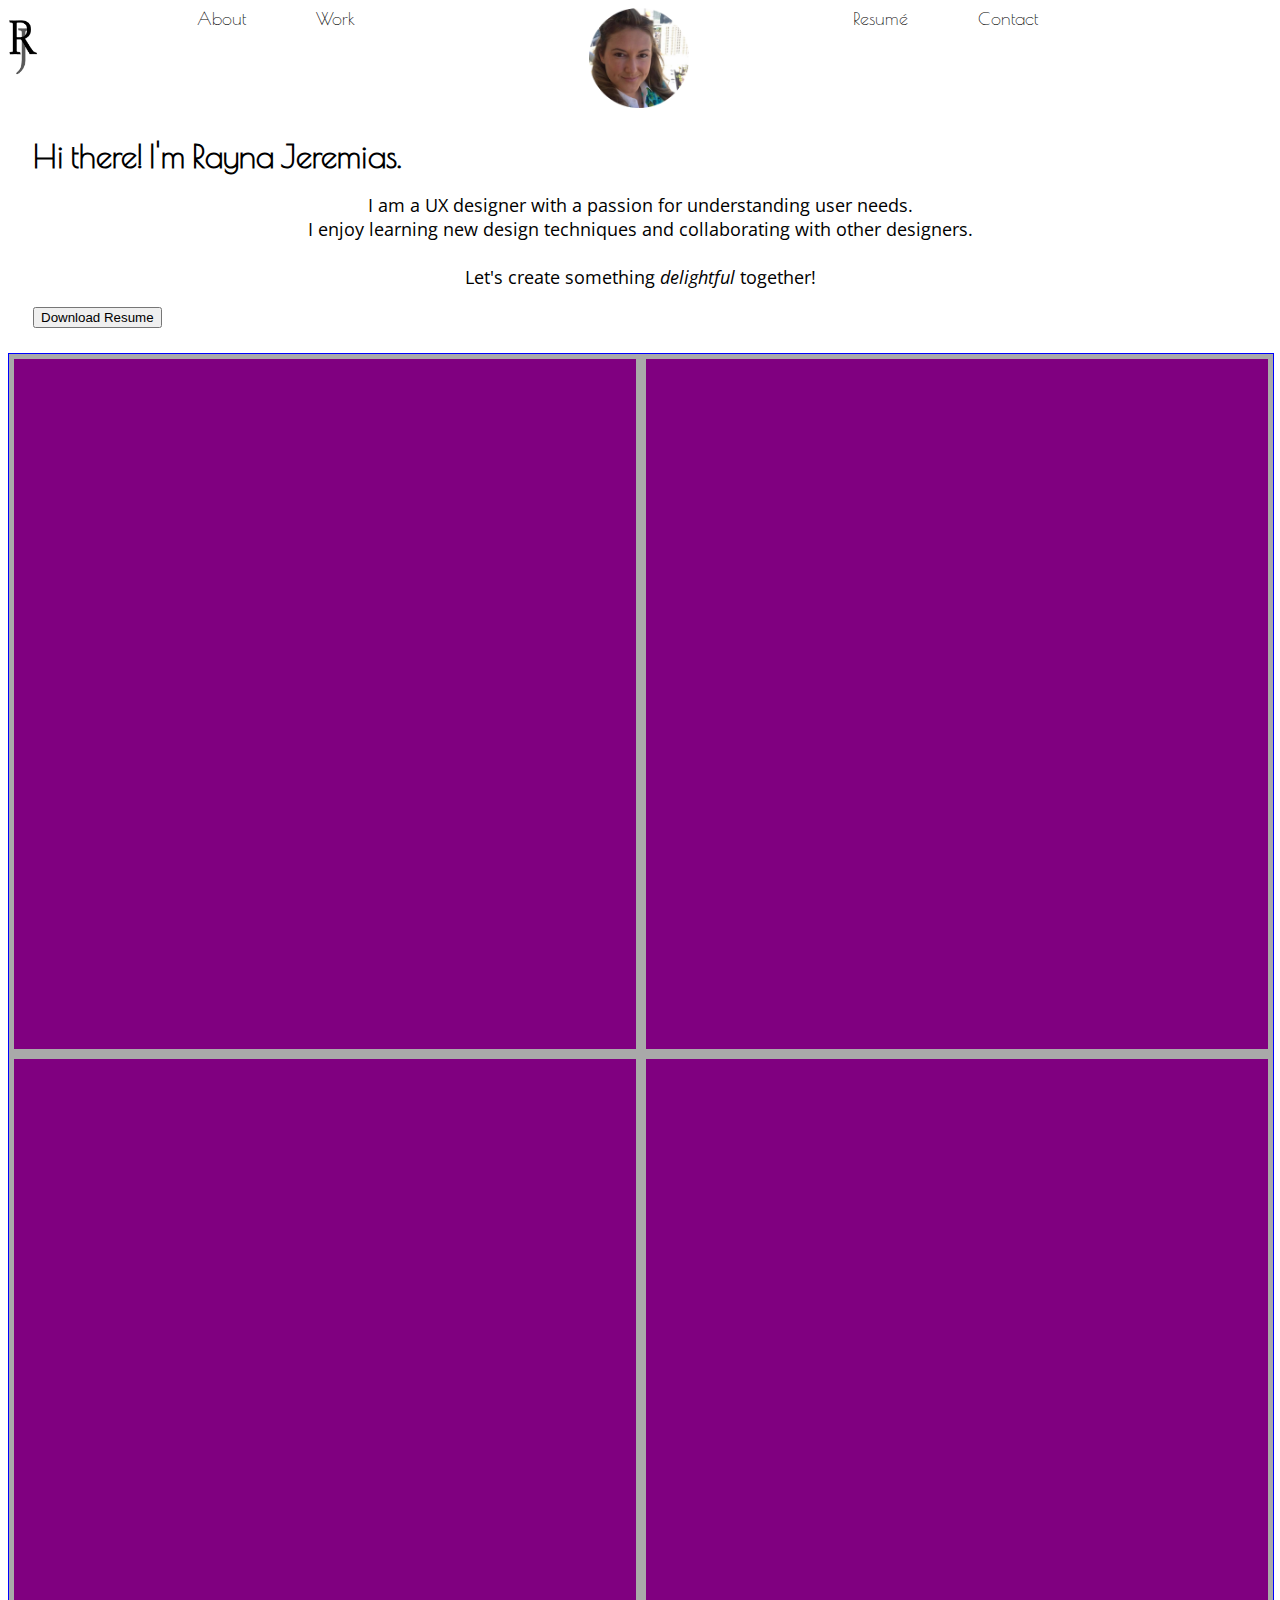
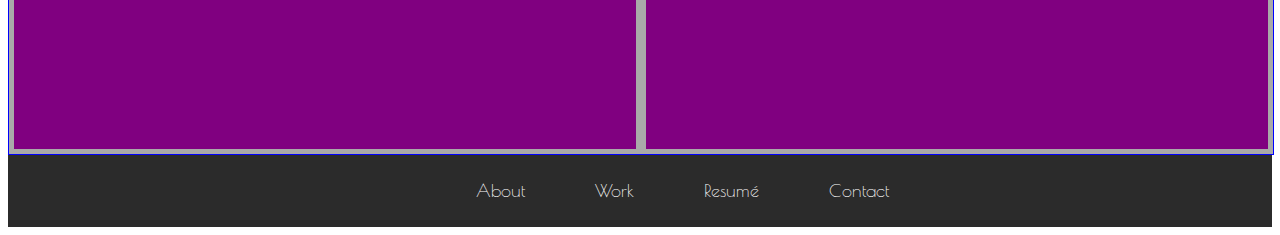
==== index.html @ 7bf4db11 "updated files" ====
<!DOCTYPE html>
<html lang="en">
  <head>
    <meta charset="UTF-8" />
    <meta name="viewport" content="width=device-width, initial-scale=1.0" />
    <title>Rayna Jeremias</title>
    <link href="style.css" rel="stylesheet" />
    <link rel="preconnect" href="https://fonts.gstatic.com"> 
<link href="https://fonts.googleapis.com/css2?family=Poiret+One&display=swap" rel="stylesheet">
<link rel="preconnect" href="https://fonts.gstatic.com"> 
<link rel="preconnect" href="https://fonts.gstatic.com">
<link href="https://fonts.googleapis.com/css2?family=Open+Sans:ital,wght@0,300;0,400;0,600;0,700;0,800;1,300;1,400;1,600;1,700;1,800&display=swap" rel="stylesheet">
</head>
  <body>
    <header class="navigation">
      <nav class="topNav">
        <div class="logo">
          <img class="imageLogo" src="logo.png" />
        </div>
        <div class="navContainer">
          <div class="leftSide">
            <ul>
              <li class="active">About</li>
              <li>Work</li>
            </ul>
          </div>
          <div>
            <img id="myPicture" src="imageme.png" />
          </div>
          <div class="rightSide">
            <ul>
              <li>Resumé</li>
              <li>Contact</li>
            </ul>
          </div>
        </div>
      </nav>
    </header>

    <section class="heroImg">
      <div class="content">
        <h1>Hi there! I'm Rayna Jeremias.</h1>
        <p>
          I am a UX designer with a passion for understanding user
          needs. <br>I enjoy learning new design techniques and collaborating with
          other designers.<br> <br>Let's create something <i>delightful</i> together!
        </p>
        <button>Download Resume</button>
      </div>
    </section>
    <section class="projects">
      <div class="insideBox">
      </div>
      <div class="insideBox"></div>
      <div class="insideBox"></div>
      <div class="insideBox"></div>
    </section>

    <footer class="bottomNav">
      <nav class="inline-block">
        <ul>
            <li>About</li>
            <li>Work</li>
            <li>Resumé</li>
            <li>Contact</li>
        </ul> 
      </nav>
    </footer>
    <script src="JS/script.js"></script>
  </body>
</html>
---- style.css ----
.topNav{
    display: flex;
    vertical-align: top;
    /* position: absolute; */
}
.logo{
    display: flex;
    width: 2%;
    text-align: left;
}

.imageLogo{
    width: 30px;
    height: 70px;
}

.navContainer{
    display: flex;
    width: 98%;
    justify-content: space-evenly;

}

nav{
    display: flex;
    width: 100%;
    padding: 0;
}

ul{
    display: flex;
    text-decoration: none;
    width: 50%;
    margin: 0;
    list-style: none;
    padding: 0;
}
li{
    padding-right: 70px;
    font-size: 18px;
    font-family: 'Poiret One', cursive;
}
.leftSide{
    margin: 0;
}

.rightSide{
    margin: 0;
}

.heroImg{
    
    padding: 25px;
    size: 50px;
    z-index: 20;
    
}

#myPicture{
    width: 100px;
}

.content{
    margin: 0 auto;
}
p{
    text-align: center;
    font-size: 18px;
    font-family: 'Open Sans', sans-serif;
}
.bottomNav{
    background-color: rgb(43, 43, 43);
    color: white;
    padding-left: 35%;
    padding-right: 25%;
    vertical-align: baseline;
}
.bottomNav ul{
display: flex;
vertical-align: top;
padding: 5%;
text-align: center;
}
.image{
    size: 50px;
}
.projects{
    display: grid;
    width: 100%;
    height: 1400px;
    background-color: darkgray;
    border: blue 1px solid;
    grid-template-columns: 1fr 1fr;
    grid-template-rows:  1fr 1fr;

}
h1{
    display: inline;
    width: 100%;
    text-align: center;
    margin-left: auto;
    
    font-family: 'Poiret One', cursive;
}
.insideBox{
    background-color: purple;
    margin: 5px;

}
.mySkills{
    display: inline;
    width: 100%;
    text-align: center;
    margin-left: 45.5%;
    
}
.myWork{
    display: inline;
    width: 100%;
    text-align: center;
    margin-left: 47%;
}
.workGrid{
    display: grid;
    grid-template-rows: 1fr;
    grid-template-columns: 1fr;
    width: 100%;
    padding-bottom: 50px;
}
#travelBuddyImage{
    height: 400px;
    width: auto;
    padding-top: 50px;
}
#sufkImage{
    height:500px;
    width: auto;
    
}
.flexContainer{
    display: grid;
    width: 100%;
    padding-bottom: 100px;
    flex-direction: row;
    grid-template-columns: 1fr 1fr 1fr;
    grid-template-rows: 1fr;
    grid-template-areas: 
    "research design webdevelopment";
}
#researchIcon{
    height:200px;
    width: 200px;
    padding: 45px;
}
#designIcon{
    height: 200px;
    width: 200px;
    padding: 45px;
}
#developmentIcon{
    height: 200px;
    width: 200px;
    padding: 45px;
}
.inline-block{
    text-align: center;
}
.emptySpace{
    width:100%;
    height: 50px;
}
@media only screen and (max-width:600){
    .flexContainer{
        display: grid;
        flex-direction: column;
        width: 100%;
        grid-template-rows: 1fr 1fr 1fr;
        grid-template-columns: 1fr;
        grid-template-areas: 
        "research"
        "design"
        "webdevelopment";
}
#researchIcon{
    width: 100%;
}
}
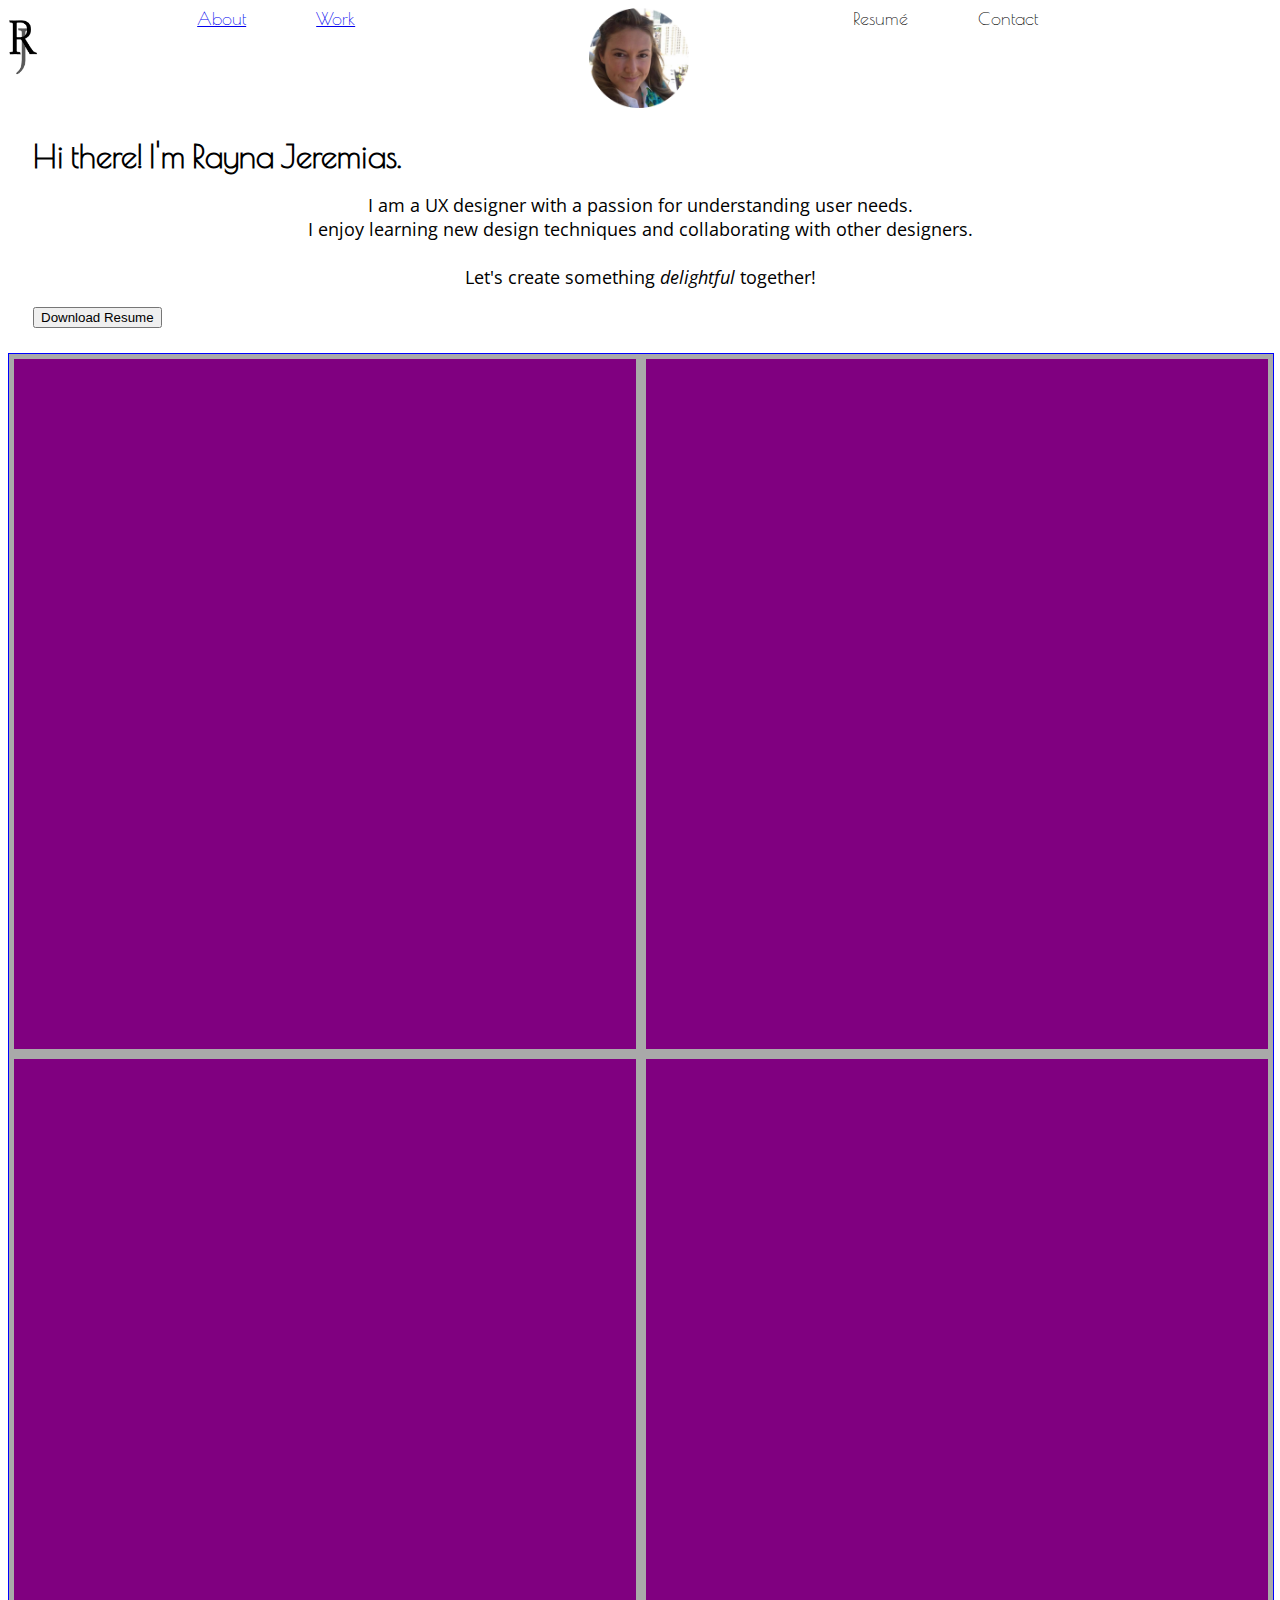
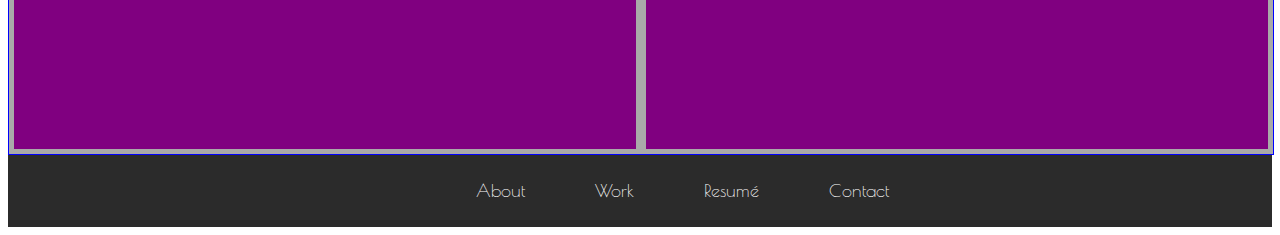
==== commit d3e301ae: "links added" ====
--- a/index.html
+++ b/index.html
@@ -20,8 +20,8 @@
         <div class="navContainer">
           <div class="leftSide">
             <ul>
-              <li class="active">About</li>
-              <li>Work</li>
+              <li><a href="my_UX-Skills.html">About</a></li>
+              <li><a href="my_work.html">Work</a></li>
             </ul>
           </div>
           <div>
--- a/style.css
+++ b/style.css
@@ -169,12 +169,13 @@
     width:100%;
     height: 50px;
 }
-@media only screen and (max-width:600){
+@media only screen and (max-width:600px){
     .flexContainer{
-        display: grid;
-        flex-direction: column;
-        width: 100%;
-        grid-template-rows: 1fr 1fr 1fr;
+        background-color: teal;
+        /* display: grid; */
+        /* flex-direction: column; */
+        /* width: 100%; */
+        /* grid-template-rows: 1fr; */
         grid-template-columns: 1fr;
         grid-template-areas: 
         "research"
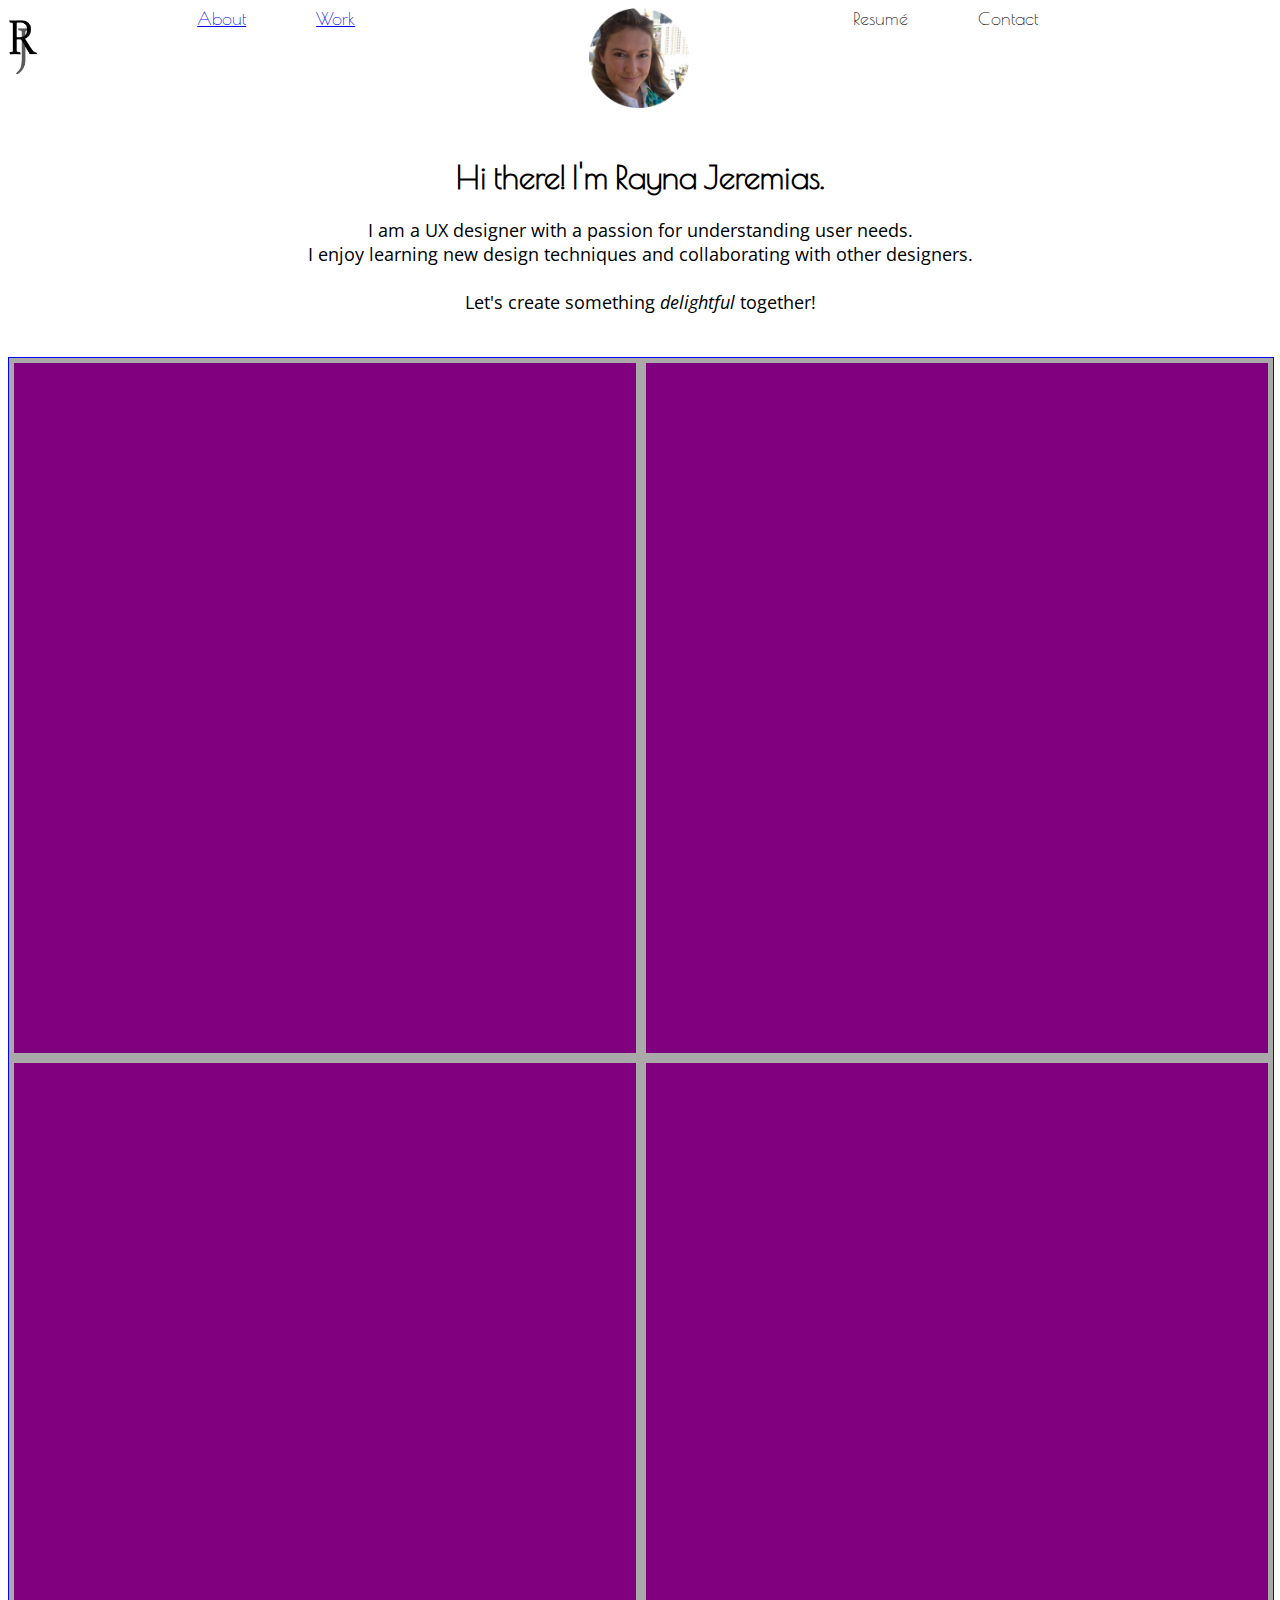
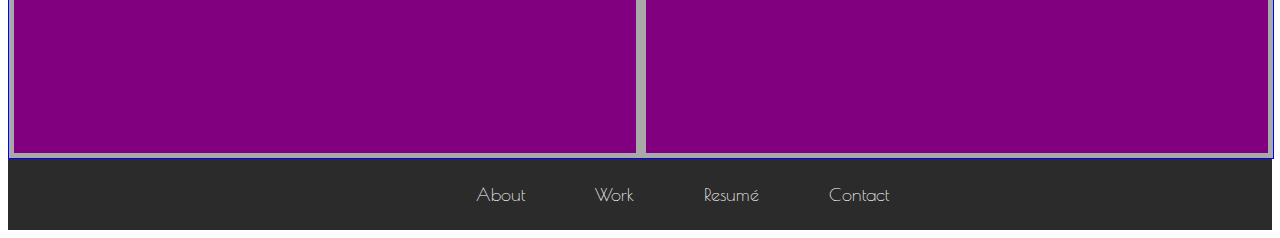
==== commit 3f7bebba: "removed download resume button" ====
--- a/index.html
+++ b/index.html
@@ -45,7 +45,7 @@
           needs. <br>I enjoy learning new design techniques and collaborating with
           other designers.<br> <br>Let's create something <i>delightful</i> together!
         </p>
-        <button>Download Resume</button>
+        
       </div>
     </section>
     <section class="projects">
--- a/style.css
+++ b/style.css
@@ -61,7 +61,7 @@
 }
 
 .content{
-    margin: 0 auto;
+    margin: auto;
 }
 p{
     text-align: center;
@@ -95,7 +95,7 @@
 
 }
 h1{
-    display: inline;
+
     width: 100%;
     text-align: center;
     margin-left: auto;
